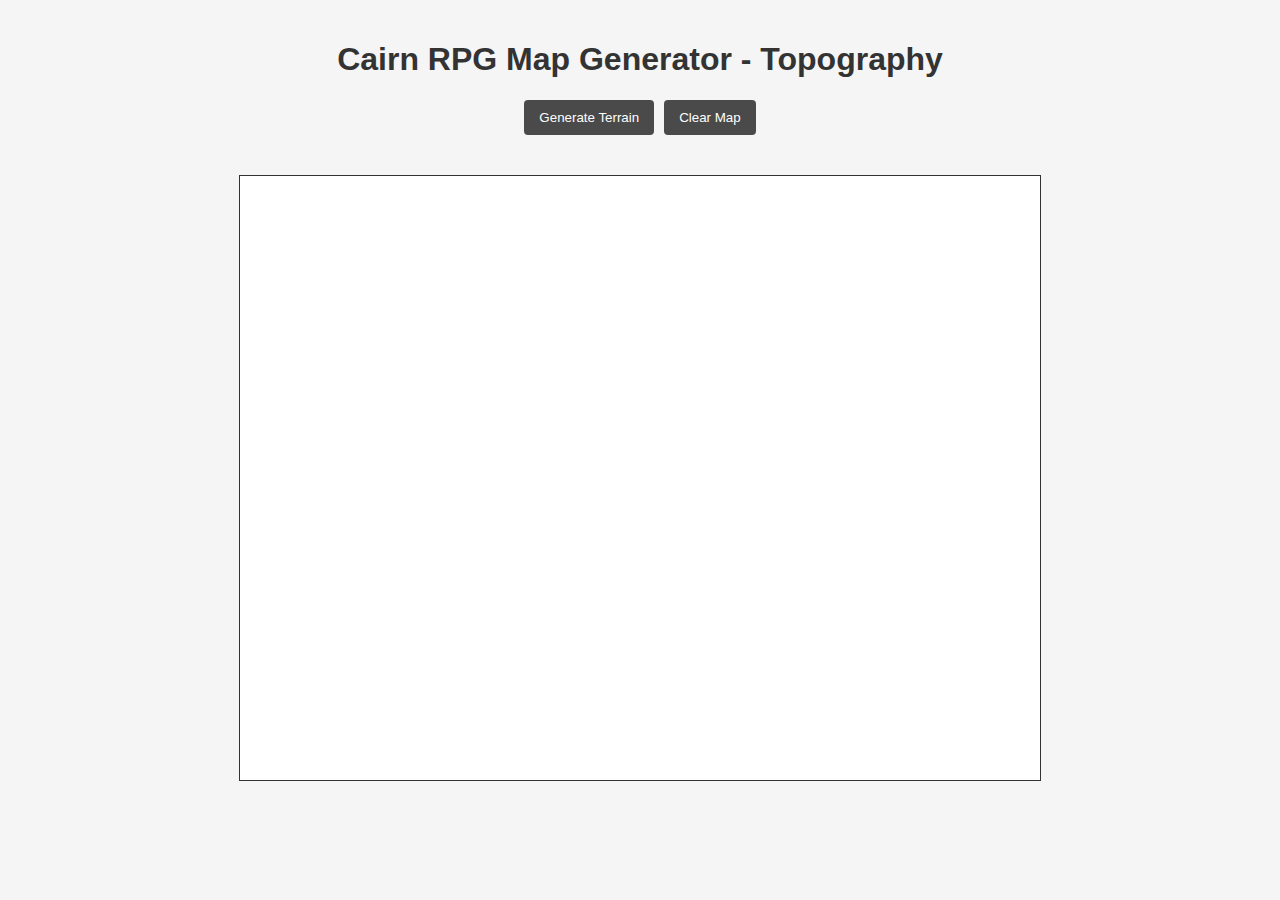
==== Cairn/topography.html @ a97994f4 "Update topography.html" ====
<!--
======================================================================================
CAIRN RPG MAP GENERATOR - TOPOGRAPHY MODULE
======================================================================================

This module implements Step 1 of the Cairn RPG map generation process: Terrain Generation.

HOW IT WORKS:
1. Roll 1d6 to determine how many dice to place on the map
2. Place these dice at random positions with sufficient spacing
3. Roll values for each die (1-6)
4. Generate region boundaries between dice using a modified Voronoi diagram approach:
   - Assign each pixel to its closest die region
   - Find boundary pixels where regions meet
   - Connect boundary pixels into continuous paths
   - Simplify and draw as dark grey lines
5. Display the dice on top of the map

TECHNICAL APPROACH:
- Uses HTML5 Canvas for drawing
- Implements dice placement with minimum distance requirements
- Uses a pixel-based approach to identify region boundaries
- Connects boundary pixels into paths using a nearest-neighbor algorithm
- Renders clean, single lines between regions

This represents the foundation of the map generation process. In future steps (not implemented 
here), these regions would be assigned terrain types based on the dice values:
- 1-3: Easy terrain (plains, grasslands, etc.)
- 4-5: Tough terrain (forests, hills, etc.)
- 6: Perilous terrain (mountains, swamps, etc.)

Each region would also receive a landmark, and the map would be further developed with
rivers, points of interest, and paths between locations.
======================================================================================
-->

<!DOCTYPE html>
<html lang="en">
<head>
    <meta charset="UTF-8">
    <meta name="viewport" content="width=device-width, initial-scale=1.0">
    <title>Cairn RPG Map Generator - Topography</title>
    <style>
        body {
            font-family: 'Segoe UI', Tahoma, Geneva, Verdana, sans-serif;
            max-width: 1200px;
            margin: 0 auto;
            padding: 20px;
            background-color: #f5f5f5;
        }
        h1 {
            text-align: center;
            color: #333;
        }
        .container {
            display: flex;
            flex-direction: column;
            align-items: center;
            gap: 20px;
        }
        .map-container {
            position: relative;
            border: 1px solid #333;
            background-color: white;
        }
        .controls {
            display: flex;
            gap: 10px;
            margin-bottom: 20px;
        }
        button {
            padding: 10px 15px;
            background-color: #4a4a4a;
            color: white;
            border: none;
            border-radius: 4px;
            cursor: pointer;
        }
        button:hover {
            background-color: #333;
        }
    </style>
</head>
<body>
    <h1>Cairn RPG Map Generator - Topography</h1>
    
    <div class="container">
        <div class="controls">
            <button id="generateBtn">Generate Terrain</button>
            <button id="clearBtn">Clear Map</button>
        </div>
        
        <div class="map-container">
            <canvas id="mapCanvas" width="800" height="600"></canvas>
        </div>
    </div>

    <script>
        document.addEventListener('DOMContentLoaded', () => {
            const canvas = document.getElementById('mapCanvas');
            const ctx = canvas.getContext('2d');
            const generateBtn = document.getElementById('generateBtn');
            const clearBtn = document.getElementById('clearBtn');
            
            // Map data structure
            let mapData = {
                width: canvas.width,
                height: canvas.height,
                dice: []
            };
            
            // Terrain and landmark tables
            const terrainTables = {
                easy: [
                    "Bluffs", "Dells", "Farmlands", "Fells", "Foothills", 
                    "Glens", "Grasslands", "Gulleys", "Heaths", "Lowlands", 
                    "Meadows", "Moors", "Pampas", "Pastures", "Plains", 
                    "Plateaus", "Prairies", "Savannas", "Steppes", "Valleys"
                ],
                tough: [
                    "Barrens", "Canyons", "Chaparral", "Coral Reefs", "Deserts", 
                    "Dunes", "Estuaries", "Fens", "Forests", "Heathlands", 
                    "Hills", "Mangroves", "Marshlands", "Moorlands", "Rainforests", 
                    "Scrublands", "Taiga", "Thickets", "Tundra", "Woodlands"
                ],
                perilous: [
                    "Alpine Meadows", "Bogs", "Boulders", "Caverns", "Cliffs", 
                    "Craters", "Crevasses", "Geysers", "Glaciers", "Gorges", 
                    "Hollows", "Ice Fields", "Jungles", "Lava Fields", "Mountains", 
                    "Peatlands", "Quagmires", "Ravine", "Swamps", "Wastelands"
                ]
            };
            
            const landmarkTables = {
                easy: [
                    "Broken Sundial", "Circle of Menhirs", "Circular Maze", "Cloud Stairway", "Dead Aqueduct", 
                    "Enormous Footprint", "Fallen Column", "False Oasis", "Giant's Throne", "Glittering Cascade", 
                    "Golden Bridge", "Great Stone Face", "Great Waterwheel", "Heart Tree", "Opaque Lake", 
                    "Petrified Forest", "Pit of Cold Fire", "Silver Face", "Sinkhole", "Titanic Gate"
                ],
                tough: [
                    "Algae Falls", "Basalt Columns", "Behemoth Graveyard", "Canyon Bridge", "Cinder Cones", 
                    "Half-Buried Ark", "Flame Pits", "Forest of Arrows", "Frozen Waterfall", "Fungal Forest", 
                    "Hanging Valley", "Inverted Lighthouse", "Leviathan Bones", "Massive Crater", "Massive Dung Ball", 
                    "Salt Flat Mirrors", "Shrouded Ziggurat", "Stalagmite Forest", "Sunken Colossus", "Titan's Table"
                ],
                perilous: [
                    "Active Volcano", "Ammonia Caves", "Bone Mountain", "Crystalline Forest", "Dome of Darkness", 
                    "Enormous Hive", "Floating Object", "Inactive Automaton", "Land Scar", "Large Vents", 
                    "Magma Sculptures", "Man on the Mountain", "Meteor Garden", "Obsidian Needle", "Reverse Waterfall", 
                    "River of Sulfur", "Siren Stones", "Sky-Root", "Titanic Ribcage", "Weeping Bubble"
                ]
            };
            
            // Clear the map
            function clearMap() {
                ctx.fillStyle = 'white';
                ctx.fillRect(0, 0, canvas.width, canvas.height);
                mapData.dice = [];
                
                // Reset buttons
                document.getElementById('generateBtn').style.display = 'inline-block';
                const rollTablesBtn = document.getElementById('rollTablesBtn');
                if (rollTablesBtn) {
                    rollTablesBtn.style.display = 'none';
                }
            }
            
            // Roll a die (d6)
            function rollDie() {
                return Math.floor(Math.random() * 6) + 1;
            }
            
            // Roll d20
            function rollD20() {
                return Math.floor(Math.random() * 20);  // 0-19 for array index
            }
            
            // Get terrain type based on die value
            function getTerrainType(dieValue) {
                if (dieValue <= 3) return "easy";
                if (dieValue <= 5) return "tough";
                return "perilous";
            }
            
            // Generate random dice positions on the map
            function generateDicePositions(numDice) {
                const positions = [];
                const minDistance = 120; // Minimum distance between dice
                const margin = 80;       // Margin from the edges
                
                for (let i = 0; i < numDice; i++) {
                    let x, y, tooClose;
                    let attempts = 0;
                    
                    // Try to find a position that's not too close to existing dice
                    do {
                        tooClose = false;
                        x = margin + Math.random() * (canvas.width - 2 * margin);
                        y = margin + Math.random() * (canvas.height - 2 * margin);
                        
                        for (const pos of positions) {
                            const distance = Math.sqrt(Math.pow(x - pos.x, 2) + Math.pow(y - pos.y, 2));
                            if (distance < minDistance) {
                                tooClose = true;
                                break;
                            }
                        }
                        
                        attempts++;
                        // If we can't find a good position after many attempts, reduce our constraints
                        if (attempts > 50) {
                            minDistance *= 0.9;
                            attempts = 0;
                        }
                    } while (tooClose);
                    
                    positions.push({ x, y });
                }
                
                return positions;
            }
            
            // Draw a die on the canvas
            function drawDie(x, y, value) {
                // Draw die square
                ctx.fillStyle = 'white';
                ctx.strokeStyle = 'black';
                ctx.lineWidth = 2;
                
                // Apply small random rotation for visual interest
                ctx.save();
                ctx.translate(x, y);
                const rotation = (Math.random() - 0.5) * 0.2;
                ctx.rotate(rotation);
                
                // Draw die
                const dieSize = 40;
                ctx.fillRect(-dieSize/2, -dieSize/2, dieSize, dieSize);
                ctx.strokeRect(-dieSize/2, -dieSize/2, dieSize, dieSize);
                
                // Draw die value
                ctx.fillStyle = 'black';
                ctx.font = '24px Arial';
                ctx.textAlign = 'center';
                ctx.textBaseline = 'middle';
                ctx.fillText(value, 0, 0);
                
                ctx.restore();
            }
            
            // Generate boundaries using Voronoi principles
            function drawRegionBoundaries(dicePositions) {
                // For cleaner lines, let's use an approach that creates proper region boundaries
                // based on Voronoi diagram principles
                
                // Store region information
                const regions = [];
                
                // Assign each pixel to the closest dice center to identify regions
                const pixelData = new Array(canvas.width * canvas.height).fill(-1);
                
                for (let x = 0; x < canvas.width; x++) {
                    for (let y = 0; y < canvas.height; y++) {
                        let minDist = Infinity;
                        let closestRegion = -1;
                        
                        for (let i = 0; i < dicePositions.length; i++) {
                            const pos = dicePositions[i];
                            const dist = Math.sqrt(Math.pow(x - pos.x, 2) + Math.pow(y - pos.y, 2));
                            
                            if (dist < minDist) {
                                minDist = dist;
                                closestRegion = i;
                            }
                        }
                        
                        const pixelIndex = y * canvas.width + x;
                        pixelData[pixelIndex] = closestRegion;
                    }
                }
                
                // Find boundary pixels where adjacent pixels belong to different regions
                const boundaryPixels = new Set();
                
                for (let x = 1; x < canvas.width - 1; x++) {
                    for (let y = 1; y < canvas.height - 1; y++) {
                        const currentRegion = pixelData[y * canvas.width + x];
                        
                        // Check neighboring pixels (4-connected neighbors)
                        const neighbors = [
                            pixelData[y * canvas.width + (x - 1)],      // left
                            pixelData[y * canvas.width + (x + 1)],      // right
                            pixelData[(y - 1) * canvas.width + x],      // top
                            pixelData[(y + 1) * canvas.width + x]       // bottom
                        ];
                        
                        // If any neighbor belongs to a different region, this is a boundary
                        for (const neighbor of neighbors) {
                            if (neighbor !== currentRegion && currentRegion !== -1 && neighbor !== -1) {
                                boundaryPixels.add(`${x},${y}`);
                                break;
                            }
                        }
                    }
                }
                
                // Convert boundary pixels to connected paths
                const boundaryList = [...boundaryPixels].map(coord => {
                    const [x, y] = coord.split(',').map(Number);
                    return { x, y };
                });
                
                // Simple clustering to group nearby boundary pixels
                const pathSegments = [];
                const visited = new Set();
                
                // Function to find neighboring boundary pixels
                function getNeighbors(point, radius = 2) {
                    const neighbors = [];
                    
                    for (let i = 0; i < boundaryList.length; i++) {
                        if (visited.has(i)) continue;
                        
                        const other = boundaryList[i];
                        const dist = Math.sqrt(Math.pow(point.x - other.x, 2) + Math.pow(point.y - other.y, 2));
                        
                        if (dist <= radius) {
                            neighbors.push({ index: i, point: other, distance: dist });
                        }
                    }
                    
                    // Sort by distance
                    return neighbors.sort((a, b) => a.distance - b.distance);
                }
                
                // Build path segments by following adjacent boundary pixels
                for (let i = 0; i < boundaryList.length; i++) {
                    if (visited.has(i)) continue;
                    
                    const segment = [boundaryList[i]];
                    visited.add(i);
                    
                    // Trace path in both directions
                    let current = boundaryList[i];
                    let keepGoing = true;
                    
                    while (keepGoing) {
                        const neighbors = getNeighbors(current);
                        if (neighbors.length > 0) {
                            const next = neighbors[0];
                            segment.push(next.point);
                            visited.add(next.index);
                            current = next.point;
                        } else {
                            keepGoing = false;
                        }
                        
                        // Prevent endless loops
                        if (segment.length > 1000) {
                            keepGoing = false;
                        }
                    }
                    
                    if (segment.length > 5) {
                        pathSegments.push(segment);
                    }
                }
                
                // Simplify paths (reduce number of points)
                const simplifiedSegments = pathSegments.map(segment => {
                    // Only keep every Nth point for smoother lines
                    const simplified = [];
                    for (let i = 0; i < segment.length; i += 3) {
                        simplified.push(segment[i]);
                    }
                    return simplified;
                });
                
                // Draw the boundaries as single, solid dark grey lines
                ctx.strokeStyle = '#444'; // Dark grey
                ctx.lineWidth = 1.2;
                ctx.lineJoin = 'round';
                ctx.lineCap = 'round';
                
                for (const segment of simplifiedSegments) {
                    if (segment.length < 2) continue;
                    
                    ctx.beginPath();
                    ctx.moveTo(segment[0].x, segment[0].y);
                    
                    // Use curve interpolation for smooth boundaries
                    for (let i = 1; i < segment.length; i++) {
                        ctx.lineTo(segment[i].x, segment[i].y);
                    }
                    
                    ctx.stroke();
                }
            }
            
            // Roll on terrain type tables
            function rollOnTerrainTables() {
                // Clear the canvas except for region boundaries
                ctx.clearRect(0, 0, canvas.width, canvas.height);
                
                // Redraw region boundaries
                drawRegionBoundaries(mapData.dice.map(die => ({ x: die.x, y: die.y })));
                
                // For each die, replace with terrain and landmark info
                mapData.dice.forEach(die => {
                    const terrainType = getTerrainType(die.value);
                    
                    // Separate rolls for terrain and landmark
                    const terrainRoll = rollD20();
                    const landmarkRoll = rollD20();
                    
                    // Get terrain and landmark from tables
                    const terrainResult = terrainTables[terrainType][terrainRoll];
                    const landmarkResult = landmarkTables[terrainType][landmarkRoll];
                    
                    // Draw terrain and landmark text
                    ctx.textAlign = 'left';
                    ctx.fillStyle = 'black';
                    
                    // Calculate text position
                    const textX = die.x - 75;
                    
                    // Draw type label with terrain
                    ctx.font = 'bold 16px Arial';
                    const typeLabel = terrainType.charAt(0).toUpperCase() + terrainType.slice(1);
                    ctx.fillText(`${typeLabel}: ${terrainResult}`, textX, die.y - 10);
                    
                    // Draw landmark label
                    ctx.font = 'bold 14px Arial';
                    ctx.fillText('Landmark:', textX, die.y + 10);
                    ctx.font = '14px Arial';
                    ctx.fillText(landmarkResult, textX + 75, die.y + 10);
                });
                
                // Hide the roll button after processing
                document.getElementById('rollTablesBtn').style.display = 'none';
            }
            
            // Generate the terrain
            function generateTerrain() {
                clearMap();
                
                // Step 1: Roll 1d6 to determine number of dice to place
                const numDice = rollDie();
                
                // Step 2: Generate dice positions
                const dicePositions = generateDicePositions(numDice);
                
                // Step 3: Roll values for each die
                const diceValues = dicePositions.map(() => rollDie());
                
                // Store dice data
                mapData.dice = dicePositions.map((pos, index) => ({
                    x: pos.x,
                    y: pos.y,
                    value: diceValues[index]
                }));
                
                // Step 4: Draw region boundaries
                drawRegionBoundaries(dicePositions);
                
                // Step 5: Draw dice on top
                dicePositions.forEach((pos, i) => {
                    drawDie(pos.x, pos.y, diceValues[i]);
                });
                
                // Hide generate button and show the "Next Step" button
                document.getElementById('generateBtn').style.display = 'none';
                
                // Create and add the "Roll on Terrain Tables" button if it doesn't exist
                if (!document.getElementById('rollTablesBtn')) {
                    const rollTablesBtn = document.createElement('button');
                    rollTablesBtn.id = 'rollTablesBtn';
                    rollTablesBtn.textContent = 'Next Step: Roll on Terrain Type Tables';
                    rollTablesBtn.style.backgroundColor = '#0066cc';
                    rollTablesBtn.addEventListener('click', rollOnTerrainTables);
                    document.querySelector('.controls').appendChild(rollTablesBtn);
                } else {
                    document.getElementById('rollTablesBtn').style.display = 'inline-block';
                }
            }
            
            // Initialize
            clearMap();
            
            // Events
            generateBtn.addEventListener('click', generateTerrain);
            clearBtn.addEventListener('click', clearMap);
        });
    </script>
</body>
</html>
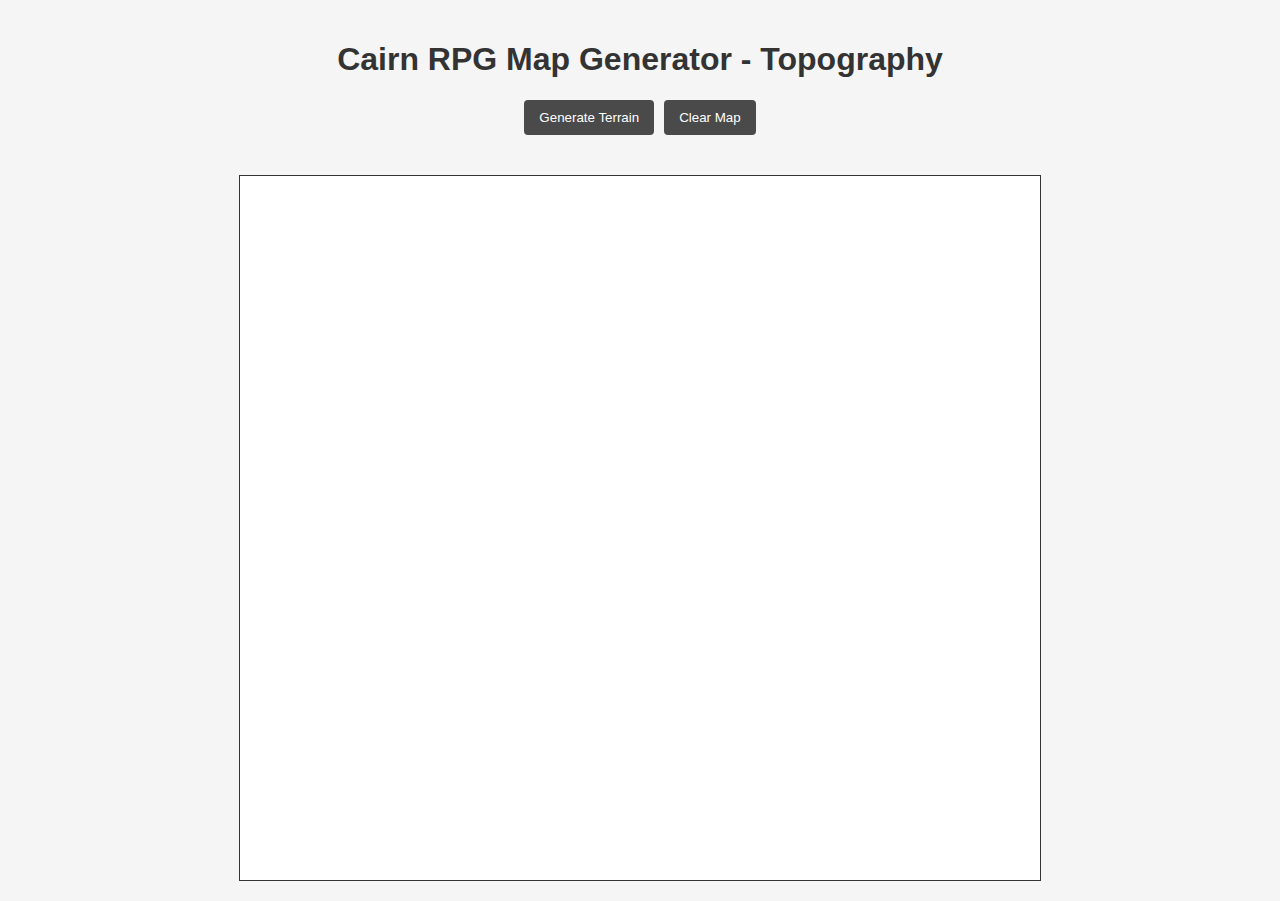
==== commit 0b6ee7df: "Update topography.html" ====
--- a/Cairn/topography.html
+++ b/Cairn/topography.html
@@ -3,34 +3,17 @@
 CAIRN RPG MAP GENERATOR - TOPOGRAPHY MODULE
 ======================================================================================
 
-This module implements Step 1 of the Cairn RPG map generation process: Terrain Generation.
+This module implements the Cairn RPG map generation process: Terrain Generation.
 
 HOW IT WORKS:
 1. Roll 1d6 to determine how many dice to place on the map
 2. Place these dice at random positions with sufficient spacing
 3. Roll values for each die (1-6)
-4. Generate region boundaries between dice using a modified Voronoi diagram approach:
-   - Assign each pixel to its closest die region
-   - Find boundary pixels where regions meet
-   - Connect boundary pixels into continuous paths
-   - Simplify and draw as dark grey lines
-5. Display the dice on top of the map
+4. Generate region boundaries between dice using a modified Voronoi diagram approach
+5. Replace dice with numbered triangles for landmarks and display terrain types
+6. Create a reference table for landmarks at the bottom of the map
+7. Add water sources (rivers and lakes)
 
-TECHNICAL APPROACH:
-- Uses HTML5 Canvas for drawing
-- Implements dice placement with minimum distance requirements
-- Uses a pixel-based approach to identify region boundaries
-- Connects boundary pixels into paths using a nearest-neighbor algorithm
-- Renders clean, single lines between regions
-
-This represents the foundation of the map generation process. In future steps (not implemented 
-here), these regions would be assigned terrain types based on the dice values:
-- 1-3: Easy terrain (plains, grasslands, etc.)
-- 4-5: Tough terrain (forests, hills, etc.)
-- 6: Perilous terrain (mountains, swamps, etc.)
-
-Each region would also receive a landmark, and the map would be further developed with
-rivers, points of interest, and paths between locations.
 ======================================================================================
 -->
 
@@ -40,46 +23,7 @@
     <meta charset="UTF-8">
     <meta name="viewport" content="width=device-width, initial-scale=1.0">
     <title>Cairn RPG Map Generator - Topography</title>
-    <style>
-        body {
-            font-family: 'Segoe UI', Tahoma, Geneva, Verdana, sans-serif;
-            max-width: 1200px;
-            margin: 0 auto;
-            padding: 20px;
-            background-color: #f5f5f5;
-        }
-        h1 {
-            text-align: center;
-            color: #333;
-        }
-        .container {
-            display: flex;
-            flex-direction: column;
-            align-items: center;
-            gap: 20px;
-        }
-        .map-container {
-            position: relative;
-            border: 1px solid #333;
-            background-color: white;
-        }
-        .controls {
-            display: flex;
-            gap: 10px;
-            margin-bottom: 20px;
-        }
-        button {
-            padding: 10px 15px;
-            background-color: #4a4a4a;
-            color: white;
-            border: none;
-            border-radius: 4px;
-            cursor: pointer;
-        }
-        button:hover {
-            background-color: #333;
-        }
-    </style>
+    <link rel="stylesheet" href="topography-style.css">
 </head>
 <body>
     <h1>Cairn RPG Map Generator - Topography</h1>
@@ -91,407 +35,15 @@
         </div>
         
         <div class="map-container">
-            <canvas id="mapCanvas" width="800" height="600"></canvas>
+            <canvas id="mapCanvas" width="800" height="700"></canvas>
         </div>
     </div>
 
-    <script>
-        document.addEventListener('DOMContentLoaded', () => {
-            const canvas = document.getElementById('mapCanvas');
-            const ctx = canvas.getContext('2d');
-            const generateBtn = document.getElementById('generateBtn');
-            const clearBtn = document.getElementById('clearBtn');
-            
-            // Map data structure
-            let mapData = {
-                width: canvas.width,
-                height: canvas.height,
-                dice: []
-            };
-            
-            // Terrain and landmark tables
-            const terrainTables = {
-                easy: [
-                    "Bluffs", "Dells", "Farmlands", "Fells", "Foothills", 
-                    "Glens", "Grasslands", "Gulleys", "Heaths", "Lowlands", 
-                    "Meadows", "Moors", "Pampas", "Pastures", "Plains", 
-                    "Plateaus", "Prairies", "Savannas", "Steppes", "Valleys"
-                ],
-                tough: [
-                    "Barrens", "Canyons", "Chaparral", "Coral Reefs", "Deserts", 
-                    "Dunes", "Estuaries", "Fens", "Forests", "Heathlands", 
-                    "Hills", "Mangroves", "Marshlands", "Moorlands", "Rainforests", 
-                    "Scrublands", "Taiga", "Thickets", "Tundra", "Woodlands"
-                ],
-                perilous: [
-                    "Alpine Meadows", "Bogs", "Boulders", "Caverns", "Cliffs", 
-                    "Craters", "Crevasses", "Geysers", "Glaciers", "Gorges", 
-                    "Hollows", "Ice Fields", "Jungles", "Lava Fields", "Mountains", 
-                    "Peatlands", "Quagmires", "Ravine", "Swamps", "Wastelands"
-                ]
-            };
-            
-            const landmarkTables = {
-                easy: [
-                    "Broken Sundial", "Circle of Menhirs", "Circular Maze", "Cloud Stairway", "Dead Aqueduct", 
-                    "Enormous Footprint", "Fallen Column", "False Oasis", "Giant's Throne", "Glittering Cascade", 
-                    "Golden Bridge", "Great Stone Face", "Great Waterwheel", "Heart Tree", "Opaque Lake", 
-                    "Petrified Forest", "Pit of Cold Fire", "Silver Face", "Sinkhole", "Titanic Gate"
-                ],
-                tough: [
-                    "Algae Falls", "Basalt Columns", "Behemoth Graveyard", "Canyon Bridge", "Cinder Cones", 
-                    "Half-Buried Ark", "Flame Pits", "Forest of Arrows", "Frozen Waterfall", "Fungal Forest", 
-                    "Hanging Valley", "Inverted Lighthouse", "Leviathan Bones", "Massive Crater", "Massive Dung Ball", 
-                    "Salt Flat Mirrors", "Shrouded Ziggurat", "Stalagmite Forest", "Sunken Colossus", "Titan's Table"
-                ],
-                perilous: [
-                    "Active Volcano", "Ammonia Caves", "Bone Mountain", "Crystalline Forest", "Dome of Darkness", 
-                    "Enormous Hive", "Floating Object", "Inactive Automaton", "Land Scar", "Large Vents", 
-                    "Magma Sculptures", "Man on the Mountain", "Meteor Garden", "Obsidian Needle", "Reverse Waterfall", 
-                    "River of Sulfur", "Siren Stones", "Sky-Root", "Titanic Ribcage", "Weeping Bubble"
-                ]
-            };
-            
-            // Clear the map
-            function clearMap() {
-                ctx.fillStyle = 'white';
-                ctx.fillRect(0, 0, canvas.width, canvas.height);
-                mapData.dice = [];
-                
-                // Reset buttons
-                document.getElementById('generateBtn').style.display = 'inline-block';
-                const rollTablesBtn = document.getElementById('rollTablesBtn');
-                if (rollTablesBtn) {
-                    rollTablesBtn.style.display = 'none';
-                }
-            }
-            
-            // Roll a die (d6)
-            function rollDie() {
-                return Math.floor(Math.random() * 6) + 1;
-            }
-            
-            // Roll d20
-            function rollD20() {
-                return Math.floor(Math.random() * 20);  // 0-19 for array index
-            }
-            
-            // Get terrain type based on die value
-            function getTerrainType(dieValue) {
-                if (dieValue <= 3) return "easy";
-                if (dieValue <= 5) return "tough";
-                return "perilous";
-            }
-            
-            // Generate random dice positions on the map
-            function generateDicePositions(numDice) {
-                const positions = [];
-                const minDistance = 120; // Minimum distance between dice
-                const margin = 80;       // Margin from the edges
-                
-                for (let i = 0; i < numDice; i++) {
-                    let x, y, tooClose;
-                    let attempts = 0;
-                    
-                    // Try to find a position that's not too close to existing dice
-                    do {
-                        tooClose = false;
-                        x = margin + Math.random() * (canvas.width - 2 * margin);
-                        y = margin + Math.random() * (canvas.height - 2 * margin);
-                        
-                        for (const pos of positions) {
-                            const distance = Math.sqrt(Math.pow(x - pos.x, 2) + Math.pow(y - pos.y, 2));
-                            if (distance < minDistance) {
-                                tooClose = true;
-                                break;
-                            }
-                        }
-                        
-                        attempts++;
-                        // If we can't find a good position after many attempts, reduce our constraints
-                        if (attempts > 50) {
-                            minDistance *= 0.9;
-                            attempts = 0;
-                        }
-                    } while (tooClose);
-                    
-                    positions.push({ x, y });
-                }
-                
-                return positions;
-            }
-            
-            // Draw a die on the canvas
-            function drawDie(x, y, value) {
-                // Draw die square
-                ctx.fillStyle = 'white';
-                ctx.strokeStyle = 'black';
-                ctx.lineWidth = 2;
-                
-                // Apply small random rotation for visual interest
-                ctx.save();
-                ctx.translate(x, y);
-                const rotation = (Math.random() - 0.5) * 0.2;
-                ctx.rotate(rotation);
-                
-                // Draw die
-                const dieSize = 40;
-                ctx.fillRect(-dieSize/2, -dieSize/2, dieSize, dieSize);
-                ctx.strokeRect(-dieSize/2, -dieSize/2, dieSize, dieSize);
-                
-                // Draw die value
-                ctx.fillStyle = 'black';
-                ctx.font = '24px Arial';
-                ctx.textAlign = 'center';
-                ctx.textBaseline = 'middle';
-                ctx.fillText(value, 0, 0);
-                
-                ctx.restore();
-            }
-            
-            // Generate boundaries using Voronoi principles
-            function drawRegionBoundaries(dicePositions) {
-                // For cleaner lines, let's use an approach that creates proper region boundaries
-                // based on Voronoi diagram principles
-                
-                // Store region information
-                const regions = [];
-                
-                // Assign each pixel to the closest dice center to identify regions
-                const pixelData = new Array(canvas.width * canvas.height).fill(-1);
-                
-                for (let x = 0; x < canvas.width; x++) {
-                    for (let y = 0; y < canvas.height; y++) {
-                        let minDist = Infinity;
-                        let closestRegion = -1;
-                        
-                        for (let i = 0; i < dicePositions.length; i++) {
-                            const pos = dicePositions[i];
-                            const dist = Math.sqrt(Math.pow(x - pos.x, 2) + Math.pow(y - pos.y, 2));
-                            
-                            if (dist < minDist) {
-                                minDist = dist;
-                                closestRegion = i;
-                            }
-                        }
-                        
-                        const pixelIndex = y * canvas.width + x;
-                        pixelData[pixelIndex] = closestRegion;
-                    }
-                }
-                
-                // Find boundary pixels where adjacent pixels belong to different regions
-                const boundaryPixels = new Set();
-                
-                for (let x = 1; x < canvas.width - 1; x++) {
-                    for (let y = 1; y < canvas.height - 1; y++) {
-                        const currentRegion = pixelData[y * canvas.width + x];
-                        
-                        // Check neighboring pixels (4-connected neighbors)
-                        const neighbors = [
-                            pixelData[y * canvas.width + (x - 1)],      // left
-                            pixelData[y * canvas.width + (x + 1)],      // right
-                            pixelData[(y - 1) * canvas.width + x],      // top
-                            pixelData[(y + 1) * canvas.width + x]       // bottom
-                        ];
-                        
-                        // If any neighbor belongs to a different region, this is a boundary
-                        for (const neighbor of neighbors) {
-                            if (neighbor !== currentRegion && currentRegion !== -1 && neighbor !== -1) {
-                                boundaryPixels.add(`${x},${y}`);
-                                break;
-                            }
-                        }
-                    }
-                }
-                
-                // Convert boundary pixels to connected paths
-                const boundaryList = [...boundaryPixels].map(coord => {
-                    const [x, y] = coord.split(',').map(Number);
-                    return { x, y };
-                });
-                
-                // Simple clustering to group nearby boundary pixels
-                const pathSegments = [];
-                const visited = new Set();
-                
-                // Function to find neighboring boundary pixels
-                function getNeighbors(point, radius = 2) {
-                    const neighbors = [];
-                    
-                    for (let i = 0; i < boundaryList.length; i++) {
-                        if (visited.has(i)) continue;
-                        
-                        const other = boundaryList[i];
-                        const dist = Math.sqrt(Math.pow(point.x - other.x, 2) + Math.pow(point.y - other.y, 2));
-                        
-                        if (dist <= radius) {
-                            neighbors.push({ index: i, point: other, distance: dist });
-                        }
-                    }
-                    
-                    // Sort by distance
-                    return neighbors.sort((a, b) => a.distance - b.distance);
-                }
-                
-                // Build path segments by following adjacent boundary pixels
-                for (let i = 0; i < boundaryList.length; i++) {
-                    if (visited.has(i)) continue;
-                    
-                    const segment = [boundaryList[i]];
-                    visited.add(i);
-                    
-                    // Trace path in both directions
-                    let current = boundaryList[i];
-                    let keepGoing = true;
-                    
-                    while (keepGoing) {
-                        const neighbors = getNeighbors(current);
-                        if (neighbors.length > 0) {
-                            const next = neighbors[0];
-                            segment.push(next.point);
-                            visited.add(next.index);
-                            current = next.point;
-                        } else {
-                            keepGoing = false;
-                        }
-                        
-                        // Prevent endless loops
-                        if (segment.length > 1000) {
-                            keepGoing = false;
-                        }
-                    }
-                    
-                    if (segment.length > 5) {
-                        pathSegments.push(segment);
-                    }
-                }
-                
-                // Simplify paths (reduce number of points)
-                const simplifiedSegments = pathSegments.map(segment => {
-                    // Only keep every Nth point for smoother lines
-                    const simplified = [];
-                    for (let i = 0; i < segment.length; i += 3) {
-                        simplified.push(segment[i]);
-                    }
-                    return simplified;
-                });
-                
-                // Draw the boundaries as single, solid dark grey lines
-                ctx.strokeStyle = '#444'; // Dark grey
-                ctx.lineWidth = 1.2;
-                ctx.lineJoin = 'round';
-                ctx.lineCap = 'round';
-                
-                for (const segment of simplifiedSegments) {
-                    if (segment.length < 2) continue;
-                    
-                    ctx.beginPath();
-                    ctx.moveTo(segment[0].x, segment[0].y);
-                    
-                    // Use curve interpolation for smooth boundaries
-                    for (let i = 1; i < segment.length; i++) {
-                        ctx.lineTo(segment[i].x, segment[i].y);
-                    }
-                    
-                    ctx.stroke();
-                }
-            }
-            
-            // Roll on terrain type tables
-            function rollOnTerrainTables() {
-                // Clear the canvas except for region boundaries
-                ctx.clearRect(0, 0, canvas.width, canvas.height);
-                
-                // Redraw region boundaries
-                drawRegionBoundaries(mapData.dice.map(die => ({ x: die.x, y: die.y })));
-                
-                // For each die, replace with terrain and landmark info
-                mapData.dice.forEach(die => {
-                    const terrainType = getTerrainType(die.value);
-                    
-                    // Separate rolls for terrain and landmark
-                    const terrainRoll = rollD20();
-                    const landmarkRoll = rollD20();
-                    
-                    // Get terrain and landmark from tables
-                    const terrainResult = terrainTables[terrainType][terrainRoll];
-                    const landmarkResult = landmarkTables[terrainType][landmarkRoll];
-                    
-                    // Draw terrain and landmark text
-                    ctx.textAlign = 'left';
-                    ctx.fillStyle = 'black';
-                    
-                    // Calculate text position
-                    const textX = die.x - 75;
-                    
-                    // Draw type label with terrain
-                    ctx.font = 'bold 16px Arial';
-                    const typeLabel = terrainType.charAt(0).toUpperCase() + terrainType.slice(1);
-                    ctx.fillText(`${typeLabel}: ${terrainResult}`, textX, die.y - 10);
-                    
-                    // Draw landmark label
-                    ctx.font = 'bold 14px Arial';
-                    ctx.fillText('Landmark:', textX, die.y + 10);
-                    ctx.font = '14px Arial';
-                    ctx.fillText(landmarkResult, textX + 75, die.y + 10);
-                });
-                
-                // Hide the roll button after processing
-                document.getElementById('rollTablesBtn').style.display = 'none';
-            }
-            
-            // Generate the terrain
-            function generateTerrain() {
-                clearMap();
-                
-                // Step 1: Roll 1d6 to determine number of dice to place
-                const numDice = rollDie();
-                
-                // Step 2: Generate dice positions
-                const dicePositions = generateDicePositions(numDice);
-                
-                // Step 3: Roll values for each die
-                const diceValues = dicePositions.map(() => rollDie());
-                
-                // Store dice data
-                mapData.dice = dicePositions.map((pos, index) => ({
-                    x: pos.x,
-                    y: pos.y,
-                    value: diceValues[index]
-                }));
-                
-                // Step 4: Draw region boundaries
-                drawRegionBoundaries(dicePositions);
-                
-                // Step 5: Draw dice on top
-                dicePositions.forEach((pos, i) => {
-                    drawDie(pos.x, pos.y, diceValues[i]);
-                });
-                
-                // Hide generate button and show the "Next Step" button
-                document.getElementById('generateBtn').style.display = 'none';
-                
-                // Create and add the "Roll on Terrain Tables" button if it doesn't exist
-                if (!document.getElementById('rollTablesBtn')) {
-                    const rollTablesBtn = document.createElement('button');
-                    rollTablesBtn.id = 'rollTablesBtn';
-                    rollTablesBtn.textContent = 'Next Step: Roll on Terrain Type Tables';
-                    rollTablesBtn.style.backgroundColor = '#0066cc';
-                    rollTablesBtn.addEventListener('click', rollOnTerrainTables);
-                    document.querySelector('.controls').appendChild(rollTablesBtn);
-                } else {
-                    document.getElementById('rollTablesBtn').style.display = 'inline-block';
-                }
-            }
-            
-            // Initialize
-            clearMap();
-            
-            // Events
-            generateBtn.addEventListener('click', generateTerrain);
-            clearBtn.addEventListener('click', clearMap);
-        });
-    </script>
+    <!-- Load scripts -->
+    <script src="topography-dice.js"></script>
+    <script src="topography-regions.js"></script>
+    <script src="topography-terrain.js"></script>
+    <script src="topography-water.js"></script>
+    <script src="topography-core.js"></script>
 </body>
 </html>
--- a/Cairn/topography-style.css
+++ b/Cairn/topography-style.css
@@ -0,0 +1,56 @@
+body {
+    font-family: 'Segoe UI', Tahoma, Geneva, Verdana, sans-serif;
+    max-width: 1200px;
+    margin: 0 auto;
+    padding: 20px;
+    background-color: #f5f5f5;
+}
+h1 {
+    text-align: center;
+    color: #333;
+}
+.container {
+    display: flex;
+    flex-direction: column;
+    align-items: center;
+    gap: 20px;
+}
+.map-container {
+    position: relative;
+    border: 1px solid #333;
+    background-color: white;
+}
+.controls {
+    display: flex;
+    gap: 10px;
+    margin-bottom: 20px;
+}
+button {
+    padding: 10px 15px;
+    background-color: #4a4a4a;
+    color: white;
+    border: none;
+    border-radius: 4px;
+    cursor: pointer;
+}
+button:hover {
+    background-color: #333;
+}
+button.next-step {
+    background-color: #0066cc;
+}
+/* Style for landmark reference table */
+.landmark-table {
+    width: 100%;
+    border-collapse: collapse;
+    margin-top: 20px;
+}
+.landmark-table th, .landmark-table td {
+    padding: 8px;
+    text-align: left;
+    border: 1px solid #ddd;
+}
+.landmark-table th {
+    background-color: #f2f2f2;
+    font-weight: bold;
+}
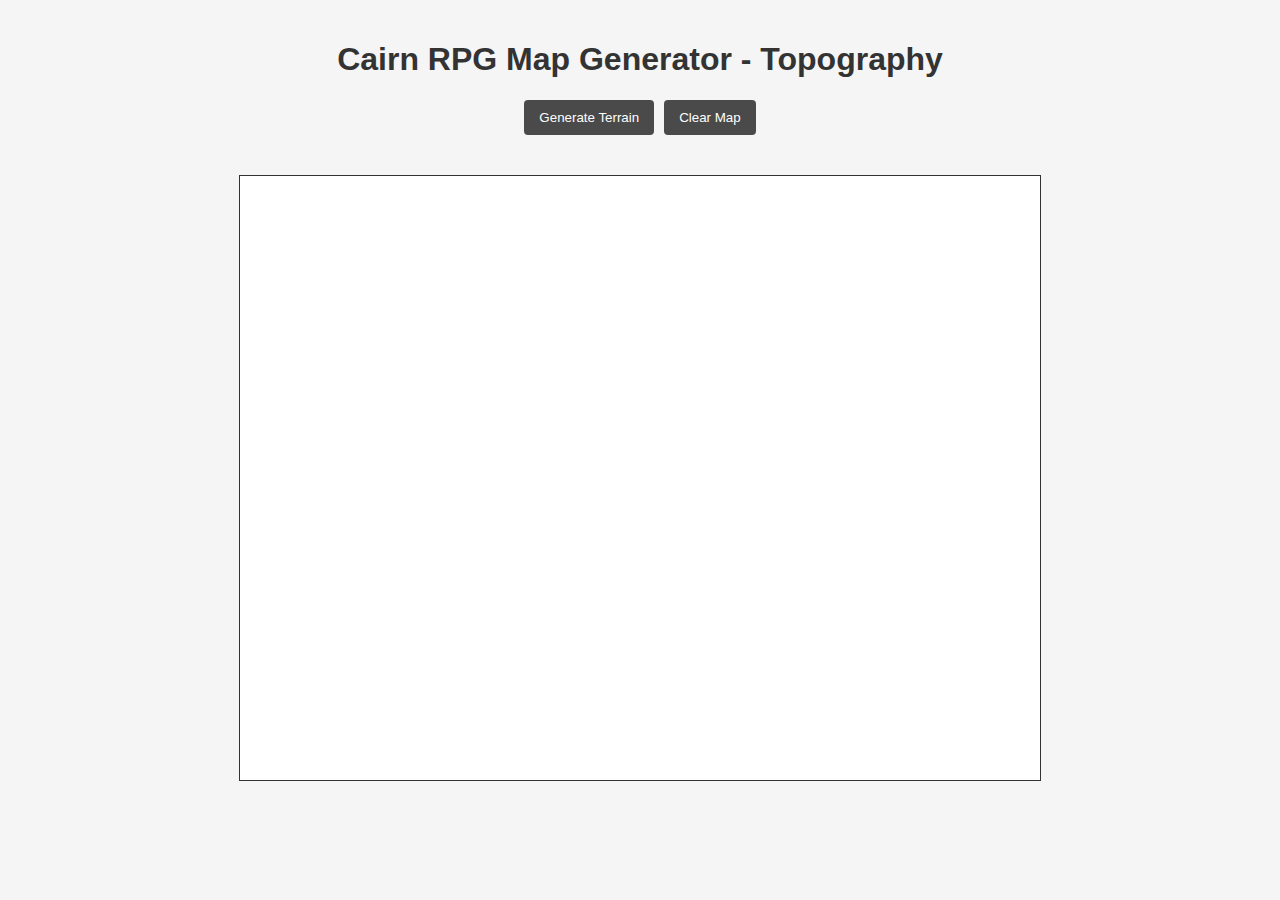
==== commit d08a04ea: "Update topography.html" ====
--- a/Cairn/topography.html
+++ b/Cairn/topography.html
@@ -35,7 +35,8 @@
         </div>
         
         <div class="map-container">
-            <canvas id="mapCanvas" width="800" height="700"></canvas>
+            <canvas id="mapCanvas" width="800" height="600"></canvas>
+            <!-- Landmark table will be added here dynamically -->
         </div>
     </div>
 
